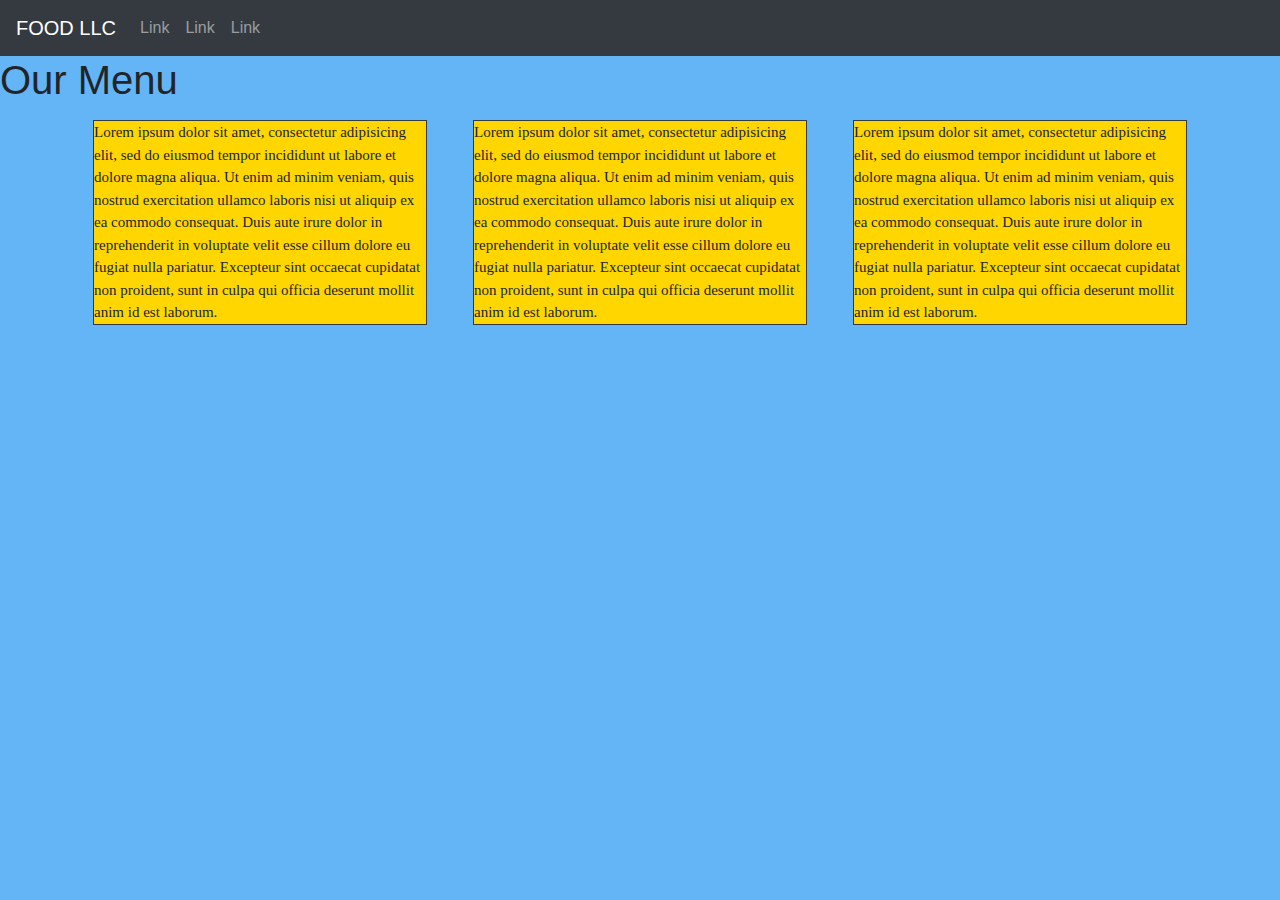
==== solutions/module 3/index.html @ f5acc0c9 "my first page" ====
<!DOCTYPE html>
<html lang="en">
<head>
  <title>Restraunt</title>
  <meta charset="utf-8">
  <meta name="viewport" content="width=device-width, initial-scale=1">
<link rel="stylesheet" type="text/css" href="css/bootstrap.min.css">
<link rel="stylesheet" type="text/css" href="css/stylesheet.css">
  </head>
<body>
  <script type="text/javascript" src="js/jquery/jquery-3.5.1.min.js"></script>
  <script type="text/javascript" src="js/bootstrap.min.js"></script>

<nav class="navbar bg-dark navbar-expand-md navbar-dark col-md-12">
  <a class="navbar-brand" href="#">FOOD LLC</a>
  <button class="navbar-toggler" type="button" data-toggle="collapse" data-target="#collapsibleNavbar">
    <span class="navbar-toggler-icon"></span>
  </button>
  <div class="collapse navbar-collapse" id="collapsibleNavbar">

    <ul class="navbar-nav" visibilty->
      <li class="nav-item">
        <a class="nav-link" href="#">Link</a>
      </li>
      <li class="nav-item">
        <a class="nav-link" href="#">Link</a>
      </li>
      <li class="nav-item">
        <a class="nav-link" href="#">Link</a>
      </li>    
    </ul>
  </div>  
</nav>
  <h1>Our Menu</h1>

<div class="container">
  <div class="row">
      <div class="col-lg-4 col-md-6 col-sm-12">
                <p class="border border-dark m-2 para">
          Lorem ipsum dolor sit amet, consectetur adipisicing elit, sed do eiusmod
        tempor incididunt ut labore et dolore magna aliqua. Ut enim ad minim veniam,
        quis nostrud exercitation ullamco laboris nisi ut aliquip ex ea commodo
        consequat. Duis aute irure dolor in reprehenderit in voluptate velit esse
        cillum dolore eu fugiat nulla pariatur. Excepteur sint occaecat cupidatat non
        proident, sunt in culpa qui officia deserunt mollit anim id est laborum.</p>
      </div>
  
    <div class="col-lg-4 col-md-4 col-sm-12">
        <p class="border border-dark m-2 para">
          Lorem ipsum dolor sit amet, consectetur adipisicing elit, sed do eiusmod
        tempor incididunt ut labore et dolore magna aliqua. Ut enim ad minim veniam,
        quis nostrud exercitation ullamco laboris nisi ut aliquip ex ea commodo
        consequat. Duis aute irure dolor in reprehenderit in voluptate velit esse
        cillum dolore eu fugiat nulla pariatur. Excepteur sint occaecat cupidatat non
        proident, sunt in culpa qui officia deserunt mollit anim id est laborum.</p>
      </div>
      <div class="col-lg-4 col-md-4 col-sm-12">
        <p class="border border-dark m-2 para">
          Lorem ipsum dolor sit amet, consectetur adipisicing elit, sed do eiusmod
        tempor incididunt ut labore et dolore magna aliqua. Ut enim ad minim veniam,
        quis nostrud exercitation ullamco laboris nisi ut aliquip ex ea commodo
        consequat. Duis aute irure dolor in reprehenderit in voluptate velit esse
        cillum dolore eu fugiat nulla pariatur. Excepteur sint occaecat cupidatat non
        proident, sunt in culpa qui officia deserunt mollit anim id est laborum.</p>
      </div>

</div>
</div>

</body>
</html>
---- solutions/module 3/css/stylesheet.css ----
*{
	margin: 0;
	padding: 0;
	box-sizing: border-box;
}
body{
	background-color: #64b5f6
}
p.para {
	background-color: #ffd600;
font-family: "Times New Roman", Times, serif;	font-size: 15px;
}
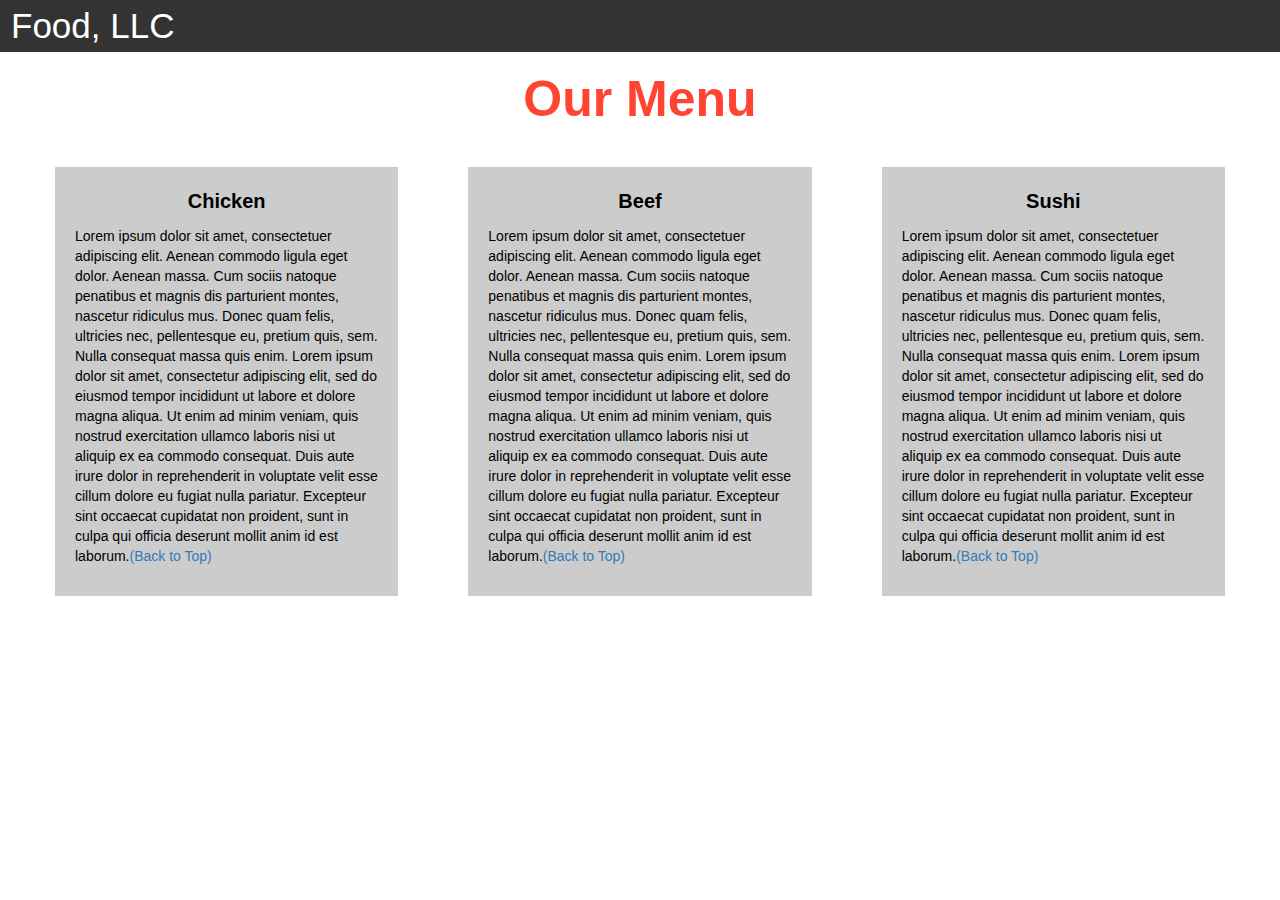
==== commit f7731f99: "modified" ====
--- a/solutions/module 3/index.html
+++ b/solutions/module 3/index.html
@@ -1,73 +1,77 @@
 <!DOCTYPE html>
-<html lang="en">
+<html>
 <head>
-  <title>Restraunt</title>
-  <meta charset="utf-8">
+
+<title>Module 3</title>
+
   <meta name="viewport" content="width=device-width, initial-scale=1">
-<link rel="stylesheet" type="text/css" href="css/bootstrap.min.css">
-<link rel="stylesheet" type="text/css" href="css/stylesheet.css">
-  </head>
+  <link rel="stylesheet" href="https://maxcdn.bootstrapcdn.com/bootstrap/3.3.7/css/bootstrap.min.css">
+  <script src="https://ajax.googleapis.com/ajax/libs/jquery/3.3.1/jquery.min.js"></script>
+  <script src="https://maxcdn.bootstrapcdn.com/bootstrap/3.3.7/js/bootstrap.min.js"></script>
+
+</head>
+
+<meta name="viewport" content="width=device-width, initial-scale=1">
+<link rel="stylesheet" type="text/css" href="css/style.css">
+
+
+
 <body>
-  <script type="text/javascript" src="js/jquery/jquery-3.5.1.min.js"></script>
-  <script type="text/javascript" src="js/bootstrap.min.js"></script>
 
-<nav class="navbar bg-dark navbar-expand-md navbar-dark col-md-12">
-  <a class="navbar-brand" href="#">FOOD LLC</a>
-  <button class="navbar-toggler" type="button" data-toggle="collapse" data-target="#collapsibleNavbar">
-    <span class="navbar-toggler-icon"></span>
-  </button>
-  <div class="collapse navbar-collapse" id="collapsibleNavbar">
 
-    <ul class="navbar-nav" visibilty->
-      <li class="nav-item">
-        <a class="nav-link" href="#">Link</a>
-      </li>
-      <li class="nav-item">
-        <a class="nav-link" href="#">Link</a>
-      </li>
-      <li class="nav-item">
-        <a class="nav-link" href="#">Link</a>
-      </li>    
-    </ul>
-  </div>  
+<nav class="navbar" id="top">
+  <div class="container-fluid">
+
+    <div class="navbar-header">
+      <button type="button" class="navbar-toggle" data-toggle="collapse" data-target="#myNavbar">
+        <span class="icon-bar"></span>
+        <span class="icon-bar"></span>
+        <span class="icon-bar"></span> 
+      </button>
+      <a class="navbar-brand" href="#">Food, LLC</a>
+    </div>
+
+    <div class="collapse" id="myNavbar">
+      <ul class="nav navbar-nav visible-xs">
+        <li><a class="menu-item" href="#">Chicken</a></li>
+        <li><a class="menu-item" href="#">Beef</a></li> 
+        <li><a class="menu-item" href="#">Sushi</a></li> 
+      </ul>
+    </div>
+
+  </div>
 </nav>
-  <h1>Our Menu</h1>
 
-<div class="container">
-  <div class="row">
-      <div class="col-lg-4 col-md-6 col-sm-12">
-                <p class="border border-dark m-2 para">
-          Lorem ipsum dolor sit amet, consectetur adipisicing elit, sed do eiusmod
-        tempor incididunt ut labore et dolore magna aliqua. Ut enim ad minim veniam,
-        quis nostrud exercitation ullamco laboris nisi ut aliquip ex ea commodo
-        consequat. Duis aute irure dolor in reprehenderit in voluptate velit esse
-        cillum dolore eu fugiat nulla pariatur. Excepteur sint occaecat cupidatat non
-        proident, sunt in culpa qui officia deserunt mollit anim id est laborum.</p>
-      </div>
-  
-    <div class="col-lg-4 col-md-4 col-sm-12">
-        <p class="border border-dark m-2 para">
-          Lorem ipsum dolor sit amet, consectetur adipisicing elit, sed do eiusmod
-        tempor incididunt ut labore et dolore magna aliqua. Ut enim ad minim veniam,
-        quis nostrud exercitation ullamco laboris nisi ut aliquip ex ea commodo
-        consequat. Duis aute irure dolor in reprehenderit in voluptate velit esse
-        cillum dolore eu fugiat nulla pariatur. Excepteur sint occaecat cupidatat non
-        proident, sunt in culpa qui officia deserunt mollit anim id est laborum.</p>
-      </div>
-      <div class="col-lg-4 col-md-4 col-sm-12">
-        <p class="border border-dark m-2 para">
-          Lorem ipsum dolor sit amet, consectetur adipisicing elit, sed do eiusmod
-        tempor incididunt ut labore et dolore magna aliqua. Ut enim ad minim veniam,
-        quis nostrud exercitation ullamco laboris nisi ut aliquip ex ea commodo
-        consequat. Duis aute irure dolor in reprehenderit in voluptate velit esse
-        cillum dolore eu fugiat nulla pariatur. Excepteur sint occaecat cupidatat non
-        proident, sunt in culpa qui officia deserunt mollit anim id est laborum.</p>
-      </div>
+<h1 class="main-title">Our Menu</h1>
+
+
+
+<div class="row">
+
+  <div class="col-lg-4 col-md-6 col-sm-12">
+    <div class="content-box">
+      <p class="item-name">Chicken</p>
+      <p>Lorem ipsum dolor sit amet, consectetuer adipiscing elit. Aenean commodo ligula eget dolor. Aenean massa. Cum sociis natoque penatibus et magnis dis parturient montes, nascetur ridiculus mus. Donec quam felis, ultricies nec, pellentesque eu, pretium quis, sem. Nulla consequat massa quis enim. Lorem ipsum dolor sit amet, consectetur adipiscing elit, sed do eiusmod tempor incididunt ut labore et dolore magna aliqua. Ut enim ad minim veniam, quis nostrud exercitation ullamco laboris nisi ut aliquip ex ea commodo consequat. Duis aute irure dolor in reprehenderit in voluptate velit esse cillum dolore eu fugiat nulla pariatur. Excepteur sint occaecat cupidatat non proident, sunt in culpa qui officia deserunt mollit anim id est laborum.<a href="#top">(Back to Top)</a></p>
+    </div>
+  </div>
+
+  <div class="col-lg-4 col-md-6 col-sm-12">
+    <div class="content-box">
+      <p class="item-name">Beef</p>
+      <p>Lorem ipsum dolor sit amet, consectetuer adipiscing elit. Aenean commodo ligula eget dolor. Aenean massa. Cum sociis natoque penatibus et magnis dis parturient montes, nascetur ridiculus mus. Donec quam felis, ultricies nec, pellentesque eu, pretium quis, sem. Nulla consequat massa quis enim. Lorem ipsum dolor sit amet, consectetur adipiscing elit, sed do eiusmod tempor incididunt ut labore et dolore magna aliqua. Ut enim ad minim veniam, quis nostrud exercitation ullamco laboris nisi ut aliquip ex ea commodo consequat. Duis aute irure dolor in reprehenderit in voluptate velit esse cillum dolore eu fugiat nulla pariatur. Excepteur sint occaecat cupidatat non proident, sunt in culpa qui officia deserunt mollit anim id est laborum.<a href="#top">(Back to Top)</a></p>
+    </div>
+  </div>
+
+
+  <div class="col-lg-4 col-md-12 col-sm-12">
+    <div class="content-box">
+      <p class="item-name">Sushi</p>
+      <p>Lorem ipsum dolor sit amet, consectetuer adipiscing elit. Aenean commodo ligula eget dolor. Aenean massa. Cum sociis natoque penatibus et magnis dis parturient montes, nascetur ridiculus mus. Donec quam felis, ultricies nec, pellentesque eu, pretium quis, sem. Nulla consequat massa quis enim. Lorem ipsum dolor sit amet, consectetur adipiscing elit, sed do eiusmod tempor incididunt ut labore et dolore magna aliqua. Ut enim ad minim veniam, quis nostrud exercitation ullamco laboris nisi ut aliquip ex ea commodo consequat. Duis aute irure dolor in reprehenderit in voluptate velit esse cillum dolore eu fugiat nulla pariatur. Excepteur sint occaecat cupidatat non proident, sunt in culpa qui officia deserunt mollit anim id est laborum.<a href="#top">(Back to Top)</a></p>
+    </div>
+  </div>
 
 </div>
-</div>
+
 
 </body>
-</html>
-
-
+</html>--- a/solutions/module 3/css/style.css
+++ b/solutions/module 3/css/style.css
@@ -0,0 +1,96 @@
+.container-fluid{
+	margin: 0;
+	padding: 0;
+}
+
+.navbar{
+	border-radius: 0px;
+	background-color: rgba(0,0,0,0.8);
+}
+
+.navbar-brand{
+  font-size: 35px;
+  color: white;
+  padding-left: 25px;
+}
+
+.navbar-brand:hover{
+	color: white;
+}
+
+.nav{
+	margin: 0;
+	padding: 0;
+}
+
+.navbar-nav{
+  font-size: 25px;
+  text-align: center;
+  margin: 0;
+  padding: 0;
+}
+
+.navbar-toggle{
+	border: 2px solid white;
+	margin-right: 25px;
+}
+
+.icon-bar{
+	background-color: white;
+}
+
+
+.main-title{
+  margin-bottom: 15px;
+  text-align: center;
+  color: #ff4532;
+  font-size: 50px;
+  font-family: "Comic Sans MS", cursive, sans-serif;
+  font-weight: bold;
+}
+
+li{
+	box-sizing: border-box;
+	width: 100%;
+}
+
+.menu-item{
+	padding: 0;
+	margin: 0;
+	width: 100%;
+	background-color: white;
+	border-bottom: 1px solid black;
+	color: black;
+	display: block;
+}
+
+.menu-item:hover{
+	background-color: rgba(0,0,0,0.9);
+	color: rgba(0,0,0,0.4);
+}
+
+
+
+.row{
+	margin: 20px;
+}
+
+.content-box{
+	margin: 20px;
+	width: auto;
+	height: auto;
+	color: black;
+	background-color: rgba(0,0,0,0.2);
+	font-family: "Comic Sans MS", cursive, sans-serif;
+	padding: 20px;
+}
+
+.item-name{
+	text-align: center;
+	font-size: 20px;
+	font-weight: bold;
+}
+
+#top{
+
+}